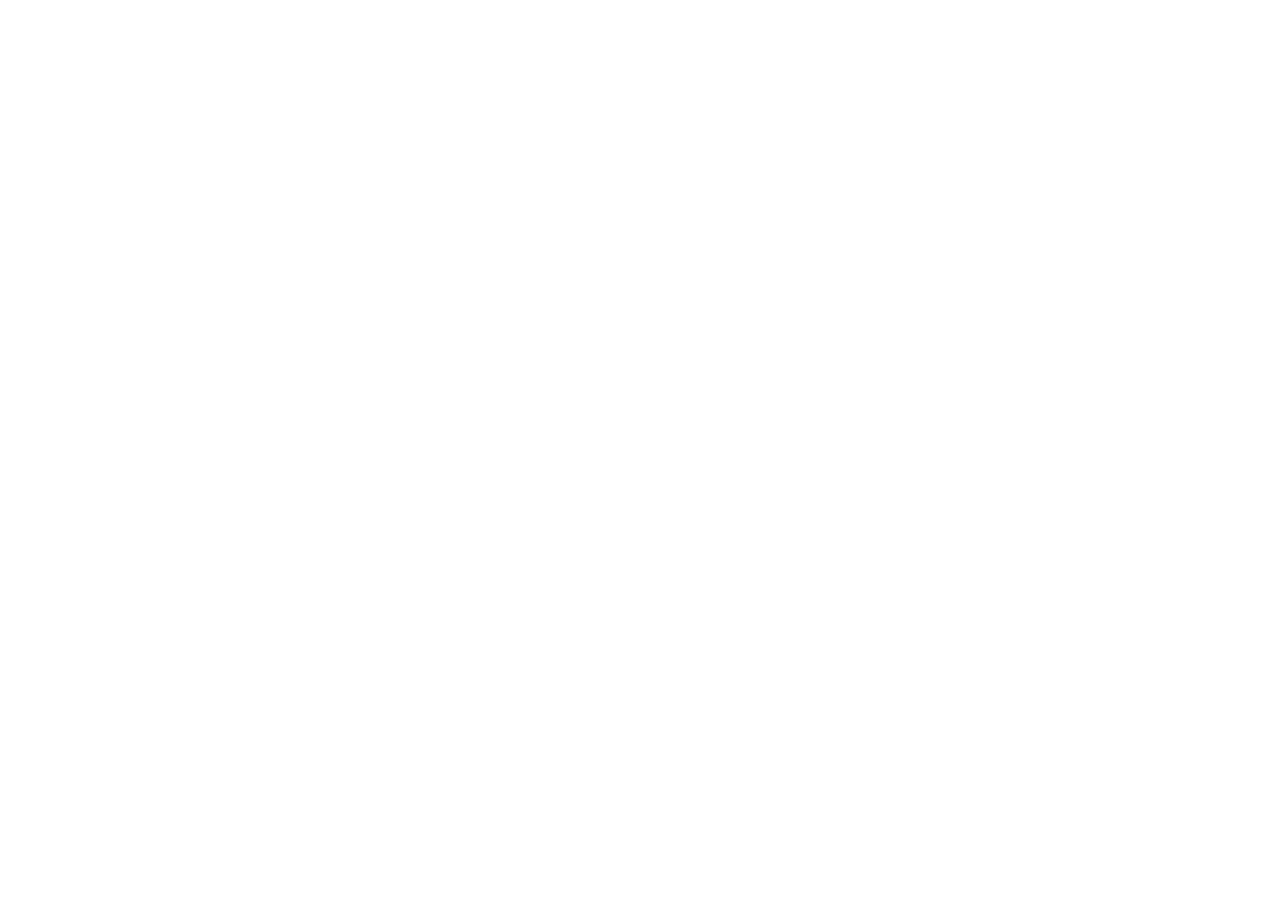
==== index.html @ 72713d53 "v1 expanding cards" ====
<!DOCTYPE html>
<html lang="en">
<head>
    <meta charset="UTF-8">
    <meta http-equiv="X-UA-Compatible" content="IE=edge">
    <meta name="viewport" content="width=device-width, initial-scale=1.0">
    <link rel="stylesheet" href="style.css">
    <title>Expanding Cards</title>
</head>
<body>
   <div class="container">
       <div class="panel active" style="background-image:url('https://images.unsplash.com/photo-1508672019048-805c876b67e2?ixlib=rb-1.2.1&ixid=MnwxMjA3fDB8MHxwaG90by1wYWdlfHx8fGVufDB8fHx8&auto=format&fit=crop&w=1519&q=80')">
           <h3>Explore the world</h3>
       </div>
       <div class="panel " style="background-image:url('https://images.unsplash.com/photo-1454942901704-3c44c11b2ad1?ixlib=rb-1.2.1&ixid=MnwxMjA3fDB8MHxwaG90by1wYWdlfHx8fGVufDB8fHx8&auto=format&fit=crop&w=1470&q=80')">
           <h3>Blue Sky</h3>
       </div>
       <div class="panel " style="background-image:url('https://images.unsplash.com/photo-1464746133101-a2c3f88e0dd9?ixlib=rb-1.2.1&ixid=MnwxMjA3fDB8MHxwaG90by1wYWdlfHx8fGVufDB8fHx8&auto=format&fit=crop&w=1443&q=80')">
           <h3>Beautiful Mountains</h3>
       </div>
       <div class="panel " style="background-image:url('https://images.unsplash.com/photo-1511632765486-a01980e01a18?ixlib=rb-1.2.1&ixid=MnwxMjA3fDB8MHxwaG90by1wYWdlfHx8fGVufDB8fHx8&auto=format&fit=crop&w=1170&q=80')">
           <h3>Family</h3>
       </div>
       <div class="panel " style="background-image:url('https://images.unsplash.com/photo-1490578474895-699cd4e2cf59?ixlib=rb-1.2.1&ixid=MnwxMjA3fDB8MHxwaG90by1wYWdlfHx8fGVufDB8fHx8&auto=format&fit=crop&w=1171&q=80')">
           <h3>Friends</h3>
       </div>
   </div>

   <script src="script.js"></script>
</body>
</html>
---- style.css ----
@import url('https://fonts.googleapis.com/css2?family=Muli&display=swap');

*{
    box-sizing: border-box;
}
body{
    font-family: 'Muli',sans-serif;
    display: flex;
    align-items: center;
    justify-content: center;
    height: 100vh;
    overflow: hidden;
    margin: 0;
}
.container{
    display: flex;
    width: 90vw;
}
.panel{
    background-size: cover;
    background-position: center;
    background-repeat: no-repeat;
    height: 80vh;
    border-radius: 50px;
    color: #fff;
    cursor: pointer;
    flex: 0.5;
    margin: 10px;
    position: relative;
    -webkit-transition: all 700ms ease-in;
}

.panel h3{
    font-size: 24px;
    position: absolute;
    bottom: 20px;
    left: 20px;
    margin: 0;
    opacity: 0;
}

.panel.active{
    flex: 5;
}
.panel.active h3{
    opacity: 1;
    transition: opacity 0.3s ease-in 0.4s;
}

@media(max-width:480px){
    .container{
        width: 100vw;
    }

    .panel:nth-of-type(4),.panel:nth-of-type(5){
        display: none;
    }
}
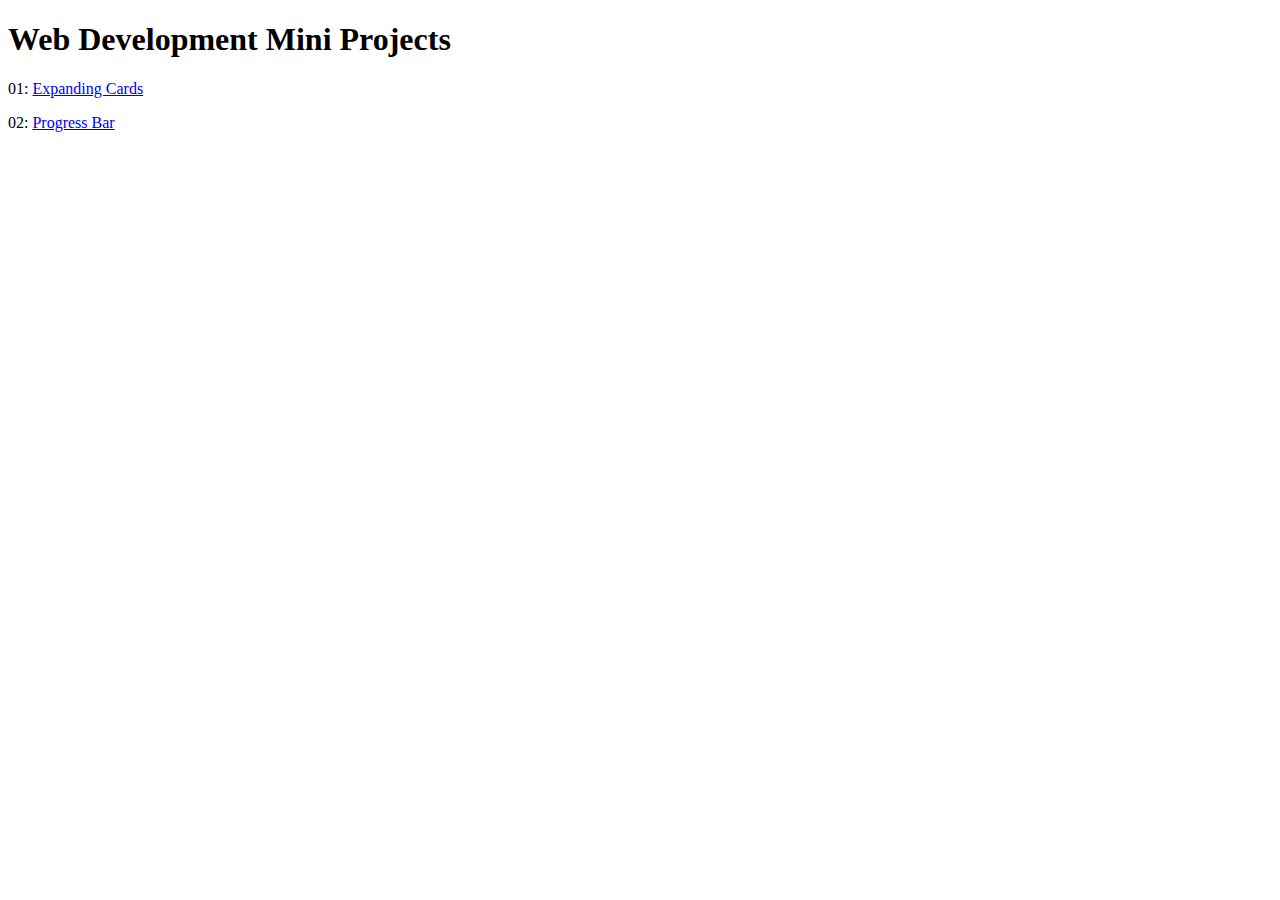
==== commit dec07f29: "Update and rename README.md to index.html" ====
--- a/index.html
+++ b/index.html
@@ -1,31 +1,16 @@
-<!DOCTYPE html>
-<html lang="en">
-<head>
-    <meta charset="UTF-8">
-    <meta http-equiv="X-UA-Compatible" content="IE=edge">
-    <meta name="viewport" content="width=device-width, initial-scale=1.0">
-    <link rel="stylesheet" href="style.css">
-    <title>Expanding Cards</title>
-</head>
-<body>
-   <div class="container">
-       <div class="panel active" style="background-image:url('https://images.unsplash.com/photo-1508672019048-805c876b67e2?ixlib=rb-1.2.1&ixid=MnwxMjA3fDB8MHxwaG90by1wYWdlfHx8fGVufDB8fHx8&auto=format&fit=crop&w=1519&q=80')">
-           <h3>Explore the world</h3>
-       </div>
-       <div class="panel " style="background-image:url('https://images.unsplash.com/photo-1454942901704-3c44c11b2ad1?ixlib=rb-1.2.1&ixid=MnwxMjA3fDB8MHxwaG90by1wYWdlfHx8fGVufDB8fHx8&auto=format&fit=crop&w=1470&q=80')">
-           <h3>Blue Sky</h3>
-       </div>
-       <div class="panel " style="background-image:url('https://images.unsplash.com/photo-1464746133101-a2c3f88e0dd9?ixlib=rb-1.2.1&ixid=MnwxMjA3fDB8MHxwaG90by1wYWdlfHx8fGVufDB8fHx8&auto=format&fit=crop&w=1443&q=80')">
-           <h3>Beautiful Mountains</h3>
-       </div>
-       <div class="panel " style="background-image:url('https://images.unsplash.com/photo-1511632765486-a01980e01a18?ixlib=rb-1.2.1&ixid=MnwxMjA3fDB8MHxwaG90by1wYWdlfHx8fGVufDB8fHx8&auto=format&fit=crop&w=1170&q=80')">
-           <h3>Family</h3>
-       </div>
-       <div class="panel " style="background-image:url('https://images.unsplash.com/photo-1490578474895-699cd4e2cf59?ixlib=rb-1.2.1&ixid=MnwxMjA3fDB8MHxwaG90by1wYWdlfHx8fGVufDB8fHx8&auto=format&fit=crop&w=1171&q=80')">
-           <h3>Friends</h3>
-       </div>
-   </div>
-
-   <script src="script.js"></script>
-</body>
-</html>+<!DOCTYPE html>
+<html lang="en">
+  <head>
+    <meta charset="UTF-8" />
+    <meta http-equiv="X-UA-Compatible" content="IE=edge" />
+    <meta name="viewport" content="width=device-width, initial-scale=1.0" />
+    <title>Mini Projects</title>
+  </head>
+  <body>
+      <h1>Web Development Mini Projects </h1>
+    <div>
+        <p>01: <a href="/01 Expanding Cards/index.html" target="_blank" rel="noopener noreferrer" >Expanding Cards</a></p>
+        <p>02: <a href="/02 Progress Bar/index.html" target="_blank" rel="noopener noreferrer" >Progress Bar</a></p>
+    </div>
+  </body>
+</html>
